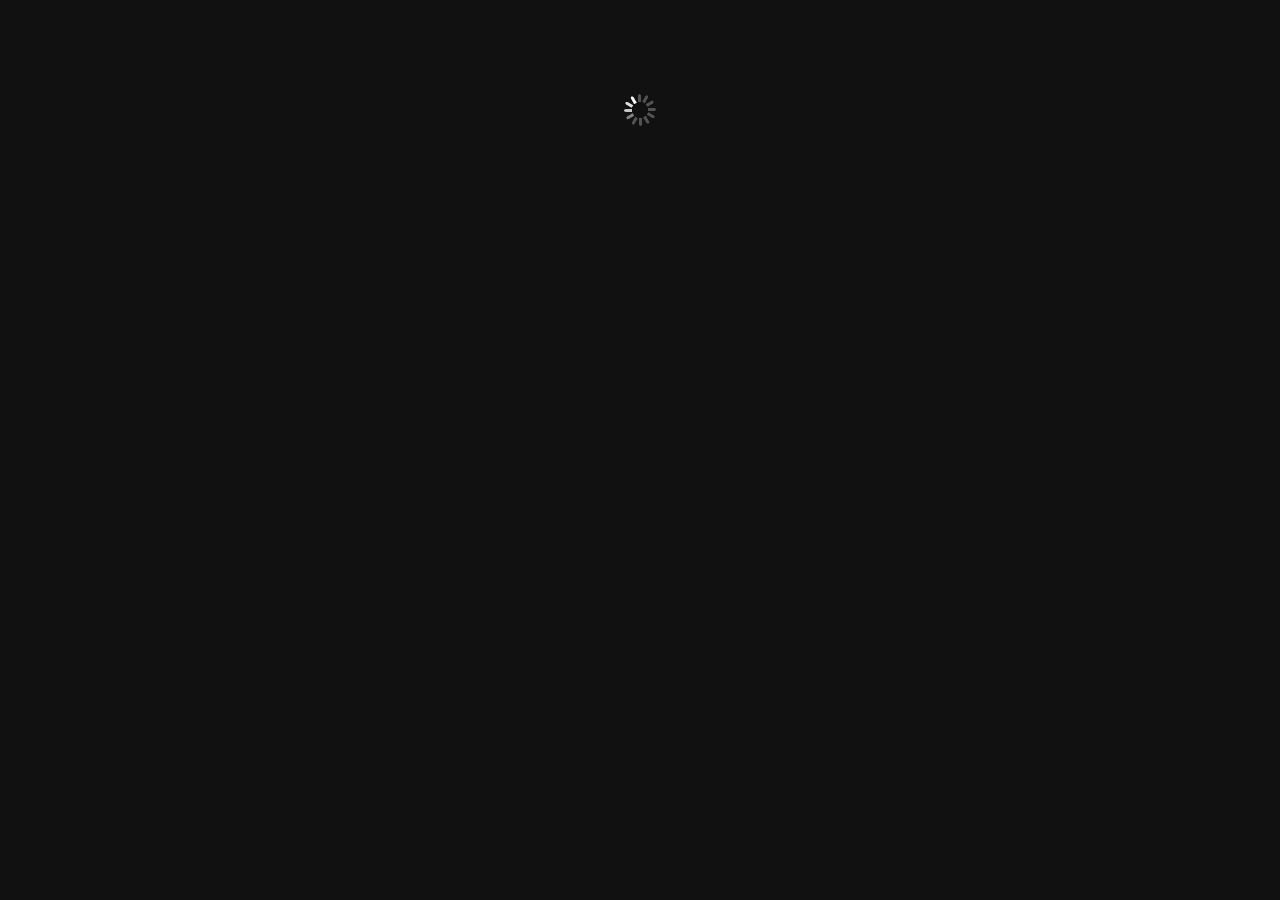
==== src/main/resources/templates/index.html @ 66c2e0d5 "Fixes and skills added" ====
<!DOCTYPE html>
<html xmlns:th="http://www.thymeleaf.org">
<head>
    <title>Lucas Machado</title>
    <meta http-equiv="Content-Type" content="text/html; charset=UTF-8"/>
    <meta name="viewport" content="width=device-width, initial-scale=1"/>
    <meta name="description" content="Personal webpage of Lucas Machado."/>

    <link rel="icon" type="image/ico" th:href="@{img/favicon.ico}" href="../static/img/favicon.ico"/>

    <link rel="stylesheet" href="http://yui.yahooapis.com/pure/0.6.0/base-min.css"/>
    <link rel="stylesheet" href="http://yui.yahooapis.com/pure/0.6.0/pure-min.css"/>
    <link rel="stylesheet" href="http://yui.yahooapis.com/pure/0.6.0/grids-responsive-min.css"/>

    <link rel="stylesheet" th:href="@{/webjars/font-awesome/4.4.0/css/font-awesome.min.css}"
          href="//maxcdn.bootstrapcdn.com/font-awesome/4.4.0/css/font-awesome.min.css"/>

    <link rel="stylesheet" type="text/css" th:href="@{css/style.css}" href="../static/css/style.css" media="all"/>

    <script src="http://cdn.jsdelivr.net/webjars/jquery/2.1.4/jquery.min.js"
            th:src="@{/webjars/jquery/2.1.4/jquery.min.js}"></script>

    <script type="text/javascript">
        var server = "me.com";
        var address = "machadolucas@" + server;
        function writemail() {
            document.write(address);
        }

        jQuery(document).ready(function() {
            jQuery('#loading').fadeOut(500, function() {

                if(window.location.hash == ''){
                    window.location.hash = '#home';
                }
                changePageHash(window.location.hash);
            });
        });
        function changePage(link) {
            changePageHash(link.hash);
        }

        function changePageHash(anchor) {
            switch (anchor){
                case "#contact":
                case "#home":
                    changeContainer('pages/home.html', anchor);
                    break;
                case "#professional":
                    changeContainer('pages/professional.html', anchor);
                    break;
                case "#portfolio":
                    changeContainer('pages/portfolio.html', anchor);
                    break;
                case "#timeline":
                    changeContainer('pages/timeline.html', anchor);
                    break;
                case "#photography":
                    changeContainer('pages/photography.html', anchor);
                    break;
                default:
                    changeContainer('pages/home.html', anchor);
                    break;
            }
        }
        function changeContainer(address, anchor){
            changeContainer(address, anchor, function(){});
        }
        function changeContainer(address, anchor, callback){
            var stateObj = { foo: "bar" };
            $('html, body').animate({ scrollTop: 0 }, 'slow');
            jQuery('.landing').removeClass('blurred');
            jQuery('.content-wrapper, .footer').fadeOut('normal',function(){
                jQuery('.content-loader').load(address, function(){
                    jQuery('.home-menu li').removeClass('pure-menu-selected');
                    jQuery('.home-menu a[href="' + anchor + '"]').parent().addClass('pure-menu-selected');
                    jQuery('.content-wrapper, .footer').fadeIn('slow', callback);
                    jQuery('.landing').addClass('blurred');
                });
            });
            history.replaceState(stateObj, address, anchor);
        }
    </script>

    <meta property="og:site_name" content="machadolucas"/>
    <meta property="og:image"
          content="../static/img/site_logo.jpg" th:content="@{img/site_logo.jpg}"/>
    <meta property="og:title" content="Lucas Machado"/>
    <meta property="og:type" content="website"/>

</head>
<body>
    <div id="loading" class="unselectable flexContainerVertical">
        <h3 th:text="#{message_loading}"></h3>
        <img th:src="@{img/loading.gif}" src="../static/img/loading.gif" />
    </div>


    <div class="header">
        <div
                class="home-menu pure-menu pure-menu-open pure-menu-horizontal pure-menu-scrollable pure-menu-fixed">
            <a class="pure-menu-heading" href="" th:text="#{menu_title}"></a>

            <ul class="pure-menu-list">
                <li class="pure-menu-item pure-menu-selected"><a href="#home" onclick="changePage(this)" th:text="#{menu_home}"></a></li>
                <li class="pure-menu-item"><a href="#professional" onclick="changePage(this)" th:text="#{menu_professional}"></a></li>
                <li class="pure-menu-item"><a href="#portfolio" onclick="changePage(this)" th:text="#{menu_portfolio}"></a></li>
                <li class="pure-menu-item"><a href="#timeline" onclick="changePage(this)" th:text="#{menu_timeline}"></a></li>
                <li class="pure-menu-item"><a href="#photography" onclick="changePage(this)" th:text="#{menu_photography}"></a></li>
                <li class="pure-menu-item"><a href="http://blog.machadolucas.me" target="_blank" th:text="#{menu_blog}"></a></li>
            </ul>
        </div>
    </div>

    <div class="landing" th:style="|background-image:url('${randomBackground}')|">
    </div>

    <div class="content-wrapper">

        <div class="content-loader">
        </div>

        <div class="footer l-box pure-g" id="contact">
            <div class="pure-u-1 pure-u-sm-1-2">
                <h2 class="footer-head" th:text="#{title_contact}"></h2>
                <h3 class="footer-email"><script>writemail();</script></h3>
            </div>
            <div class="pure-u-1 pure-u-sm-1-2">
                <ul class="pure-g">
                    <li class="pure-u-1 pure-u-md-1-2 pure-u-xl-1-3">
                        <a class="mail" href="#" th:title="#{tooltip_email}"><i class="fa fa-envelope"></i><span th:text="#{label_email}"></span></a>
                    </li>
                    <li class="pure-u-1 pure-u-md-1-2 pure-u-xl-1-3">
                        <a href="skype:machado_lucas?chat" th:title="#{tooltip_skype}"><i class="fa fa-skype"></i><span th:text="#{label_skype}"></span></a>
                    </li>
                    <li class="pure-u-1 pure-u-md-1-2 pure-u-xl-1-3">
                        <a href="http://www.facebook.com/sir.lucas.machado" target="_blank" th:title="#{tooltip_facebook}"><i class="fa fa-facebook"></i><span th:text="#{label_facebook}"></span></a>
                    </li>
                    <li class="pure-u-1 pure-u-md-1-2 pure-u-xl-1-3">
                        <a href="http://twitter.com/sir_luke" target="_blank" th:title="#{tooltip_twitter}"><i class="fa fa-twitter"></i><span th:text="#{label_twitter}"></span></a>
                    </li>
                    <li class="pure-u-1 pure-u-md-1-2 pure-u-xl-1-3">
                        <a href="http://github.com/machadolucas" target="_blank" th:title="#{tooltip_github}"><i class="fa fa-github"></i><span th:text="#{label_github}"></span></a>
                    </li>
                    <li class="pure-u-1 pure-u-md-1-2 pure-u-xl-1-3">
                        <a href="http://br.linkedin.com/in/machadolucas" target="_blank" th:title="#{tooltip_linkedin}"><i class="fa fa-linkedin"></i><span th:text="#{label_linkedin}"></span></a>
                    </li>
                    <li class="pure-u-1 pure-u-md-1-2 pure-u-xl-1-3">
                        <a href="http://www.slideshare.net/sirlucasmachado" target="_blank" th:title="#{tooltip_slideshare}"><i class="fa fa-slideshare"></i><span th:text="#{label_slideshare}"></span></a>
                    </li>
                    <li class="pure-u-1 pure-u-md-1-2 pure-u-xl-1-3">
                        <a href="http://steamcommunity.com/id/sirlukestradwoski" target="_blank" th:title="#{tooltip_steam}"><i class="fa fa-steam"></i><span th:text="#{label_steam}"></span></a>
                    </li>
                    <li class="pure-u-1 pure-u-md-1-2 pure-u-xl-1-3">
                        <a href="http://0-sirluke-0.deviantart.com/" target="_blank" th:title="#{tooltip_deviantart}"><i class="fa fa-deviantart"></i><span th:text="#{label_deviantart}"></span></a>
                    </li>
                    <li class="pure-u-1 pure-u-md-1-2 pure-u-xl-1-3">
                        <a href="http://www.lastfm.com.br/user/sirlucasmachado" target="_blank" th:title="#{tooltip_lastfm}"><i class="fa fa-lastfm"></i><span th:text="#{label_lastfm}"></span></a>
                    </li>
                </ul>
            </div>
        </div>
    </div>

    <script type="text/javascript">
        jQuery('a[class="mail"]').attr('href', "mailto:" + address);
    </script>


    <script type="text/javascript">

        (function(i, s, o, g, r, a, m) {
            i['GoogleAnalyticsObject'] = r;
            i[r] = i[r] || function() {
                        (i[r].q = i[r].q || []).push(arguments)
                    }, i[r].l = 1 * new Date();
            a = s.createElement(o), m = s.getElementsByTagName(o)[0];
            a.async = 1;
            a.src = g;
            m.parentNode.insertBefore(a, m)
        })(window, document, 'script',
                '//www.google-analytics.com/analytics.js', 'ga');

        ga('create', 'UA-41237689-1', 'machadolucas.me');
        ga('require', 'displayfeatures');
        ga('send', 'pageview');
    </script>

</body>
</html>
---- src/main/resources/static/css/style.css ----
@import url(http://fonts.googleapis.com/css?family=Raleway:400,700);@import url(http://fonts.googleapis.com/css?family=Roboto:400,700,400italic,700italic);*{-webkit-box-sizing:border-box;-moz-box-sizing:border-box;box-sizing:border-box}.flexContainer{display:-webkit-flex;display:flex}.flexContainerVertical{display:-webkit-flex;display:flex;-webkit-box-orient:vertical;-moz-box-orient:vertical;-ms-flex-direction:column;-webkit-flex-direction:column;flex-direction:column}.flexItem{-webkit-flex:1;flex:1}.flexWrap{-webkit-flex-wrap:wrap;flex-wrap:wrap}html{-webkit-font-smoothing:antialiased;background:gray}body{line-height:1.7em;color:white;text-shadow:0px 0px 3px black;font-size:13px;font-family:Raleway,sans-serif;font-weight:300;overflow-y:scroll}p{font-family:Roboto,sans-serif}h1,h2,h3,h4,h5,h6,label{color:white}.pure-g [class*="pure-u"]{font-family:Raleway,sans-serif}a{color:yellow;-webkit-transition:all 0.2s ease-in-out;transition:all 0.2s ease-in-out}a:hover{color:white}#loading{background:#111111;position:fixed;top:0px;left:0px;height:100%;width:100%;z-index:9999;text-align:center;padding-top:5%;color:#dadada;-webkit-align-items:center;align-items:center}#loading h3{margin:15px}#loading img{width:32px;height:32px}.pure-img-responsive{max-width:100%;height:auto}.l-box{padding:1em}.l-box-lrg{padding:0.5em;border-bottom:1px solid rgba(0,0,0,0.1)}.is-center{text-align:center}.pure-button{background-color:#1f8dd6;color:white;padding:0.5em 2em;border-radius:5px}a.pure-button-primary{background:white;color:#1f8dd6;border-radius:5px;font-size:120%}.home-menu{padding:0.5em;text-align:center;box-shadow:0 1px 2px rgba(0,0,0,0.1);-webkit-user-select:none;-moz-user-select:none;user-select:none}.home-menu.pure-menu-open{background:rgba(0,47,108,0.9)}.pure-menu.pure-menu-open.pure-menu-fixed{border-bottom:none;z-index:4}.home-menu .pure-menu-heading{color:white;font-weight:400;font-size:120%;text-transform:lowercase}.home-menu .pure-menu-selected a{color:white;font-weight:700}.home-menu a{text-decoration:none;color:#D6D3CF;font-weight:400;-webkit-transition:all 0.2s ease-in-out;transition:all 0.2s ease-in-out;padding:0em 0.5em}.home-menu li a:hover,.home-menu li a:focus{background:none;border:none;color:white}.roundedBox{padding:0.5em;border-radius:1em;background:white;color:#5a5d5a;text-shadow:none}.roundedBox>.pure-g{padding:1em 0em}.roundedBox h3{margin:1em 0em 0em 0em;color:#5a5d5a}.roundedBox p{margin:0.3em 0em}.roundedBox a{color:#5a5d5a;-webkit-transition:all 0.2s ease-in-out;transition:all 0.2s ease-in-out}.roundedBox a:hover{color:black}.logoBlock{text-align:center;padding:0em 1em}.logoBlock a{border-bottom:none}.logoBlock a h3{text-decoration:underline;margin:1em 0em;-webkit-transition:all 0.2s ease-in-out;transition:all 0.2s ease-in-out}.logoBlock a:hover h3{color:black}.logoBlock a:hover{border-bottom:none}.content-wrapper{position:absolute;z-index:2;background:transparent;display:none}.content-head{font-weight:400;text-transform:uppercase;letter-spacing:0.1em;margin:2em 0 1em;text-shadow:0px 0px 5px black}.content-head-ribbonLight{color:white;text-shadow:0px 0px 5px black}.content-head-ribbon{color:white;text-shadow:0px 0px 5px black}.content-subhead{color:white;background:rgba(0,47,108,0.9);border-radius:80px;text-align:center;padding:16px;width:80px;margin:auto;-webkit-transition:all 0.2s ease-in-out;transition:all 0.2s ease-in-out}.content-subhead .fa{font-size:48px}.thumbnails p{text-align:center;text-shadow:0px 0px 4px black}.thumbnails a{text-decoration:none;color:white}.thumbnails a:hover{color:white}.thumbnails a:hover .content-subhead{background:black}.ribbonLight{background:rgba(90,90,90,0.9);color:white;font-weight:400}.landing{position:fixed !important;top:-20px;left:-20px;right:-20px;bottom:-20px;z-index:1;background-size:cover;-webkit-filter:blur(0px);-moz-filter:blur(0px);filter:blur(0px);-webkit-transition-duration:0.2s;-moz-transition-duration:0.2s;-o-transition-duration:0.2s;transition-duration:0.2s;-webkit-transition-property:all;-moz-transition-property:all;-o-transition-property:all;transition-property:all}.landing.blurred{-webkit-filter:blur(4px);-moz-filter:blur(4px);filter:blur(4px)}.ribbon{background:rgba(0,47,108,0.9);color:white;font-weight:400}.avatar{border:7px solid #AEA79F;border-radius:5px}.pure-img-responsive.photo{border:7px solid white;border-radius:5px}.interests{list-style:none;padding:1em;margin:0em}.interests li{margin:0.5em;padding:0.5em 1em;background:rgba(0,0,0,0.4);color:white;border-radius:2em;font-weight:700;text-shadow:0px 0px 3px black}.skill-list{list-style:none;padding:0em 0em 2em 0em;margin:0em 0em 1em 0em;color:#333333;overflow:hidden;-webkit-flex-wrap:wrap;flex-wrap:wrap}.skill-list li{display:block;background:#fff;padding:10px;margin:5px;border-radius:1em;text-align:center;width:110px}.skill-list li div{width:90px;height:90px;background-size:contain;background-repeat:no-repeat;background-position:center}.skill-list li p{margin:5px 0px 0px 0px;font-weight:400;font-size:14px}.cvBlock .textBlock{text-align:right;padding:1em}.cvBlock .imgBlock{text-align:center;padding:0.5em}.cvBlock .cv-link{color:white;text-shadow:0px 0px 3px black;text-decoration:none;-webkit-transition:all 0.2s ease-in-out;transition:all 0.2s ease-in-out}.cvBlock .cv-link img{border:2px solid rgba(0,0,0,0.5);-webkit-transition:all 0.2s ease-in-out;transition:all 0.2s ease-in-out}.cvBlock .cv-link:hover{color:#002f6c}.cvBlock .cv-link:hover img{border:2px solid #002f6c}.is-right-year{text-align:right;padding-left:0em;padding-right:0em;font-size:2em}.is-left-year{text-align:left;padding-left:0em;padding-right:0em;font-size:2em}.portfolioItem{padding:1em 0em}.portfolioItem h1,.portfolioItem h2,.portfolioItem h3,.portfolioItem h4,.portfolioItem h5,.portfolioItem h6,.portfolioItem p,.portfolioItem a{color:white}.portfolioItem .pic{padding:1.5em}.portfolioItem img{border:2px solid rgba(255,255,255,0.7);border-radius:0.2em}#owl-pics .item{margin:3px;background:white}#owl-pics .item img{display:block;width:100%;height:auto}.footer{background:rgba(0,0,0,0.9);color:#8a9a9f;display:none}.footer ul{list-style:none;padding:0em 1em;margin:1em 0em}.footer ul li{display:inline-block;padding:0.5em}.footer ul li span{font-size:16px;font-weight:300;padding-left:0.5em}.footer a{color:#8a9a9f;text-decoration:none;-webkit-transition:all 0.2s ease-in-out;transition:all 0.2s ease-in-out}.footer a:hover{color:white}.footer .fa{font-size:32px}.footer-head{color:#8a9a9f;text-align:center;padding:1em 2em 0.5em 2em;margin:0px}.footer-email{color:#8a9a9f;text-align:right;padding:0.5em 2em 1em 2em;margin:0px}@media (min-width: 35.5em){.footer-head{text-align:right;padding:3em 2em 1em 2em}.footer-email{text-align:right;padding:1em 2em}.footer ul{border-left:1px solid #8a9a9f}}.transparentScreen{padding-top:62px;min-height:90%}@media (min-width: 48em){body{font-size:16px}.content{padding:1em}.home-menu{text-align:left}.home-menu ul{float:right}.skill-list li{width:148px}.skill-list li div{width:128px;height:128px}.skill-list li p{font-size:20px;text-shadow:none}.l-box-lrg{padding:2em;border:none}.roundedBox{padding:2em}}.typed-cursor{opacity:1;-webkit-animation:blink 0.7s infinite;-moz-animation:blink 0.7s infinite;animation:blink 0.7s infinite}@keyframes blink{0%{opacity:1}50%{opacity:0}100%{opacity:1}}@-webkit-keyframes blink{0%{opacity:1}50%{opacity:0}100%{opacity:1}}@-moz-keyframes blink{0%{opacity:1}50%{opacity:0}100%{opacity:1}}
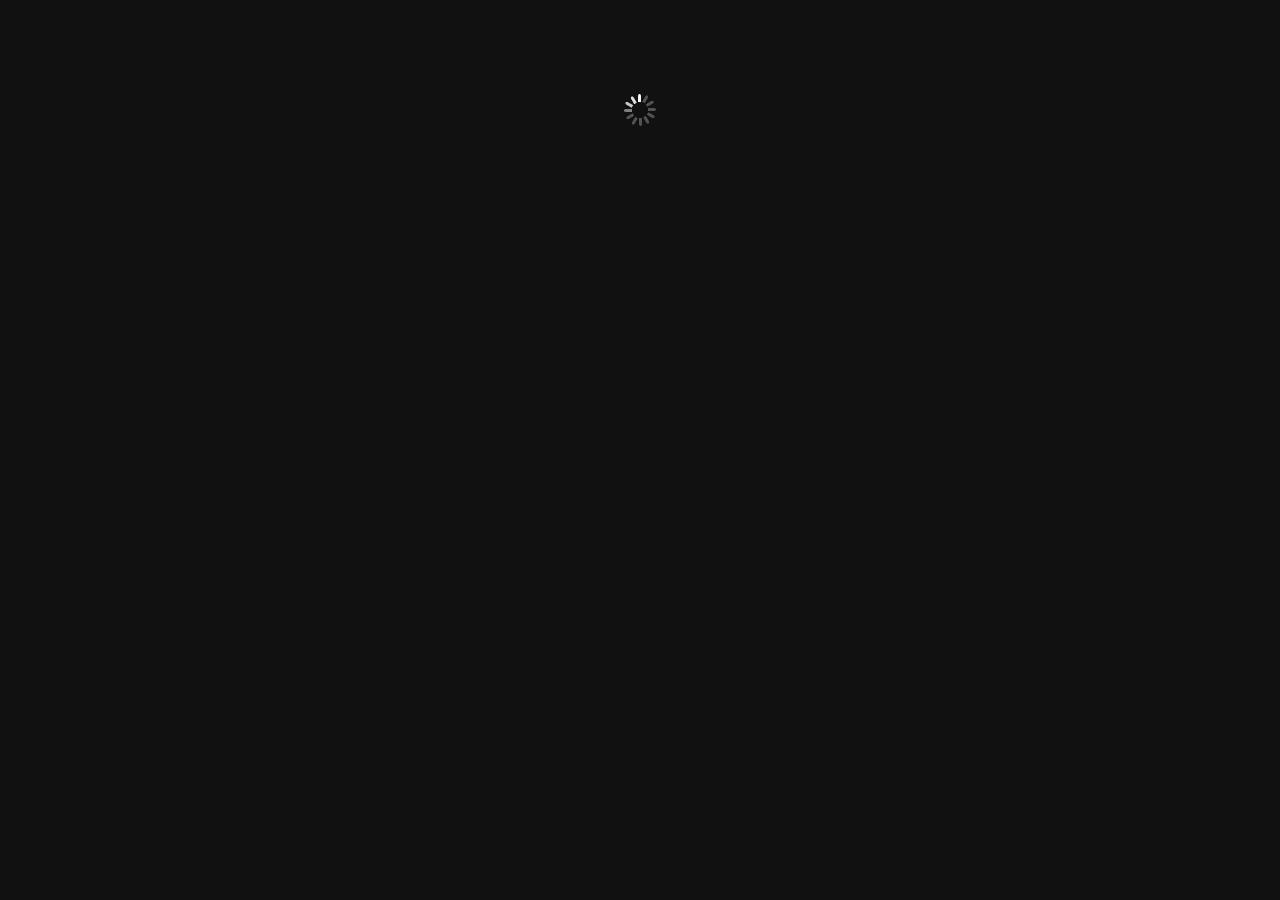
==== commit 1dff2f95: "Changes container to Jetty9. Updates twitter username" ====
--- a/src/main/resources/templates/index.html
+++ b/src/main/resources/templates/index.html
@@ -20,6 +20,8 @@
     <script src="http://cdn.jsdelivr.net/webjars/jquery/2.1.4/jquery.min.js"
             th:src="@{/webjars/jquery/2.1.4/jquery.min.js}"></script>
 
+    <script th:src="@{/js/responsiveslides.min.js}"></script>
+
     <script type="text/javascript">
         var server = "me.com";
         var address = "machadolucas@" + server;
@@ -27,10 +29,10 @@
             document.write(address);
         }
 
-        jQuery(document).ready(function() {
-            jQuery('#loading').fadeOut(500, function() {
-
-                if(window.location.hash == ''){
+        jQuery(document).ready(function () {
+            jQuery('#loading').fadeOut(500, function () {
+
+                if (window.location.hash == '') {
                     window.location.hash = '#home';
                 }
                 changePageHash(window.location.hash);
@@ -41,7 +43,7 @@
         }
 
         function changePageHash(anchor) {
-            switch (anchor){
+            switch (anchor) {
                 case "#contact":
                 case "#home":
                     changeContainer('pages/home.html', anchor);
@@ -63,15 +65,16 @@
                     break;
             }
         }
-        function changeContainer(address, anchor){
-            changeContainer(address, anchor, function(){});
-        }
-        function changeContainer(address, anchor, callback){
-            var stateObj = { foo: "bar" };
-            $('html, body').animate({ scrollTop: 0 }, 'slow');
+        function changeContainer(address, anchor) {
+            changeContainer(address, anchor, function () {
+            });
+        }
+        function changeContainer(address, anchor, callback) {
+            var stateObj = {foo: "bar"};
+            $('html, body').animate({scrollTop: 0}, 'slow');
             jQuery('.landing').removeClass('blurred');
-            jQuery('.content-wrapper, .footer').fadeOut('normal',function(){
-                jQuery('.content-loader').load(address, function(){
+            jQuery('.content-wrapper, .footer').fadeOut('normal', function () {
+                jQuery('.content-loader').load(address, function () {
                     jQuery('.home-menu li').removeClass('pure-menu-selected');
                     jQuery('.home-menu a[href="' + anchor + '"]').parent().addClass('pure-menu-selected');
                     jQuery('.content-wrapper, .footer').fadeIn('slow', callback);
@@ -90,16 +93,16 @@
 
 </head>
 <body>
-    <div id="loading" class="unselectable flexContainerVertical">
-        <h3 th:text="#{message_loading}"></h3>
-        <img th:src="@{img/loading.gif}" src="../static/img/loading.gif" />
-    </div>
-
-
-    <div class="header">
-        <div
-                class="home-menu pure-menu pure-menu-open pure-menu-horizontal pure-menu-scrollable pure-menu-fixed">
-            <a class="pure-menu-heading" href="" th:text="#{menu_title}"></a>
+<div id="loading" class="unselectable flexContainerVertical">
+    <h3 th:text="#{message_loading}"></h3>
+    <img th:src="@{img/loading.gif}" src="../static/img/loading.gif"/>
+</div>
+
+
+<div class="header">
+    <div
+            class="home-menu pure-menu pure-menu-open pure-menu-horizontal pure-menu-scrollable pure-menu-fixed">
+        <a class="pure-menu-heading" href="" th:text="#{menu_title}"></a>
 
             <ul class="pure-menu-list">
                 <li class="pure-menu-item pure-menu-selected"><a href="#home" onclick="changePage(this)" th:text="#{menu_home}"></a></li>
@@ -107,84 +110,98 @@
                 <li class="pure-menu-item"><a href="#portfolio" onclick="changePage(this)" th:text="#{menu_portfolio}"></a></li>
                 <li class="pure-menu-item"><a href="#timeline" onclick="changePage(this)" th:text="#{menu_timeline}"></a></li>
                 <li class="pure-menu-item"><a href="#photography" onclick="changePage(this)" th:text="#{menu_photography}"></a></li>
-                <li class="pure-menu-item"><a href="http://blog.machadolucas.me" target="_blank" th:text="#{menu_blog}"></a></li>
+                <!--<li class="pure-menu-item"><a href="http://blog.machadolucas.me" target="_blank" th:text="#{menu_blog}"></a></li>-->
             </ul>
         </div>
     </div>
 
-    <div class="landing" th:style="|background-image:url('${randomBackground}')|">
+<div class="landing" th:style="|background-image:url('${randomBackground}')|">
+</div>
+
+<div class="content-wrapper">
+
+    <div class="content-loader">
     </div>
 
-    <div class="content-wrapper">
-
-        <div class="content-loader">
+    <div class="footer l-box pure-g" id="contact">
+        <div class="pure-u-1 pure-u-sm-1-2">
+            <h2 class="footer-head" th:text="#{title_contact}"></h2>
+            <h3 class="footer-email">
+                <script>writemail();</script>
+            </h3>
         </div>
-
-        <div class="footer l-box pure-g" id="contact">
-            <div class="pure-u-1 pure-u-sm-1-2">
-                <h2 class="footer-head" th:text="#{title_contact}"></h2>
-                <h3 class="footer-email"><script>writemail();</script></h3>
-            </div>
-            <div class="pure-u-1 pure-u-sm-1-2">
-                <ul class="pure-g">
-                    <li class="pure-u-1 pure-u-md-1-2 pure-u-xl-1-3">
-                        <a class="mail" href="#" th:title="#{tooltip_email}"><i class="fa fa-envelope"></i><span th:text="#{label_email}"></span></a>
-                    </li>
-                    <li class="pure-u-1 pure-u-md-1-2 pure-u-xl-1-3">
-                        <a href="skype:machado_lucas?chat" th:title="#{tooltip_skype}"><i class="fa fa-skype"></i><span th:text="#{label_skype}"></span></a>
-                    </li>
-                    <li class="pure-u-1 pure-u-md-1-2 pure-u-xl-1-3">
-                        <a href="http://www.facebook.com/sir.lucas.machado" target="_blank" th:title="#{tooltip_facebook}"><i class="fa fa-facebook"></i><span th:text="#{label_facebook}"></span></a>
-                    </li>
-                    <li class="pure-u-1 pure-u-md-1-2 pure-u-xl-1-3">
-                        <a href="http://twitter.com/sir_luke" target="_blank" th:title="#{tooltip_twitter}"><i class="fa fa-twitter"></i><span th:text="#{label_twitter}"></span></a>
-                    </li>
-                    <li class="pure-u-1 pure-u-md-1-2 pure-u-xl-1-3">
-                        <a href="http://github.com/machadolucas" target="_blank" th:title="#{tooltip_github}"><i class="fa fa-github"></i><span th:text="#{label_github}"></span></a>
-                    </li>
-                    <li class="pure-u-1 pure-u-md-1-2 pure-u-xl-1-3">
-                        <a href="http://br.linkedin.com/in/machadolucas" target="_blank" th:title="#{tooltip_linkedin}"><i class="fa fa-linkedin"></i><span th:text="#{label_linkedin}"></span></a>
-                    </li>
-                    <li class="pure-u-1 pure-u-md-1-2 pure-u-xl-1-3">
-                        <a href="http://www.slideshare.net/sirlucasmachado" target="_blank" th:title="#{tooltip_slideshare}"><i class="fa fa-slideshare"></i><span th:text="#{label_slideshare}"></span></a>
-                    </li>
-                    <li class="pure-u-1 pure-u-md-1-2 pure-u-xl-1-3">
-                        <a href="http://steamcommunity.com/id/sirlukestradwoski" target="_blank" th:title="#{tooltip_steam}"><i class="fa fa-steam"></i><span th:text="#{label_steam}"></span></a>
-                    </li>
-                    <li class="pure-u-1 pure-u-md-1-2 pure-u-xl-1-3">
-                        <a href="http://0-sirluke-0.deviantart.com/" target="_blank" th:title="#{tooltip_deviantart}"><i class="fa fa-deviantart"></i><span th:text="#{label_deviantart}"></span></a>
-                    </li>
-                    <li class="pure-u-1 pure-u-md-1-2 pure-u-xl-1-3">
-                        <a href="http://www.lastfm.com.br/user/sirlucasmachado" target="_blank" th:title="#{tooltip_lastfm}"><i class="fa fa-lastfm"></i><span th:text="#{label_lastfm}"></span></a>
-                    </li>
-                </ul>
-            </div>
+        <div class="pure-u-1 pure-u-sm-1-2">
+            <ul class="pure-g">
+                <li class="pure-u-1 pure-u-md-1-2 pure-u-xl-1-3">
+                    <a class="mail" href="#" th:title="#{tooltip_email}"><i class="fa fa-envelope"></i><span
+                            th:text="#{label_email}"></span></a>
+                </li>
+                <li class="pure-u-1 pure-u-md-1-2 pure-u-xl-1-3">
+                    <a href="skype:machado_lucas?chat" th:title="#{tooltip_skype}"><i class="fa fa-skype"></i><span
+                            th:text="#{label_skype}"></span></a>
+                </li>
+                <li class="pure-u-1 pure-u-md-1-2 pure-u-xl-1-3">
+                    <a href="http://www.facebook.com/sir.lucas.machado" target="_blank"
+                       th:title="#{tooltip_facebook}"><i class="fa fa-facebook"></i><span
+                            th:text="#{label_facebook}"></span></a>
+                </li>
+                <li class="pure-u-1 pure-u-md-1-2 pure-u-xl-1-3">
+                    <a href="http://twitter.com/machadolucasbr" target="_blank" th:title="#{tooltip_twitter}"><i
+                            class="fa fa-twitter"></i><span th:text="#{label_twitter}"></span></a>
+                </li>
+                <li class="pure-u-1 pure-u-md-1-2 pure-u-xl-1-3">
+                    <a href="http://github.com/machadolucas" target="_blank" th:title="#{tooltip_github}"><i
+                            class="fa fa-github"></i><span th:text="#{label_github}"></span></a>
+                </li>
+                <li class="pure-u-1 pure-u-md-1-2 pure-u-xl-1-3">
+                    <a href="http://br.linkedin.com/in/machadolucas" target="_blank" th:title="#{tooltip_linkedin}"><i
+                            class="fa fa-linkedin"></i><span th:text="#{label_linkedin}"></span></a>
+                </li>
+                <li class="pure-u-1 pure-u-md-1-2 pure-u-xl-1-3">
+                    <a href="http://www.slideshare.net/sirlucasmachado" target="_blank"
+                       th:title="#{tooltip_slideshare}"><i class="fa fa-slideshare"></i><span
+                            th:text="#{label_slideshare}"></span></a>
+                </li>
+                <li class="pure-u-1 pure-u-md-1-2 pure-u-xl-1-3">
+                    <a href="http://steamcommunity.com/id/machadolucas" target="_blank"
+                       th:title="#{tooltip_steam}"><i class="fa fa-steam"></i><span th:text="#{label_steam}"></span></a>
+                </li>
+                <li class="pure-u-1 pure-u-md-1-2 pure-u-xl-1-3">
+                    <a href="http://0-sirluke-0.deviantart.com/" target="_blank" th:title="#{tooltip_deviantart}"><i
+                            class="fa fa-deviantart"></i><span th:text="#{label_deviantart}"></span></a>
+                </li>
+                <li class="pure-u-1 pure-u-md-1-2 pure-u-xl-1-3">
+                    <a href="http://www.lastfm.com.br/user/sirlucasmachado" target="_blank"
+                       th:title="#{tooltip_lastfm}"><i class="fa fa-lastfm"></i><span th:text="#{label_lastfm}"></span></a>
+                </li>
+            </ul>
         </div>
     </div>
-
-    <script type="text/javascript">
-        jQuery('a[class="mail"]').attr('href', "mailto:" + address);
-    </script>
-
-
-    <script type="text/javascript">
-
-        (function(i, s, o, g, r, a, m) {
-            i['GoogleAnalyticsObject'] = r;
-            i[r] = i[r] || function() {
-                        (i[r].q = i[r].q || []).push(arguments)
-                    }, i[r].l = 1 * new Date();
-            a = s.createElement(o), m = s.getElementsByTagName(o)[0];
-            a.async = 1;
-            a.src = g;
-            m.parentNode.insertBefore(a, m)
-        })(window, document, 'script',
-                '//www.google-analytics.com/analytics.js', 'ga');
-
-        ga('create', 'UA-41237689-1', 'machadolucas.me');
-        ga('require', 'displayfeatures');
-        ga('send', 'pageview');
-    </script>
+</div>
+
+<script type="text/javascript">
+    jQuery('a[class="mail"]').attr('href', "mailto:" + address);
+</script>
+
+
+<script type="text/javascript">
+
+    (function (i, s, o, g, r, a, m) {
+        i['GoogleAnalyticsObject'] = r;
+        i[r] = i[r] || function () {
+                    (i[r].q = i[r].q || []).push(arguments)
+                }, i[r].l = 1 * new Date();
+        a = s.createElement(o), m = s.getElementsByTagName(o)[0];
+        a.async = 1;
+        a.src = g;
+        m.parentNode.insertBefore(a, m)
+    })(window, document, 'script',
+            '//www.google-analytics.com/analytics.js', 'ga');
+
+    ga('create', 'UA-41237689-1', 'machadolucas.me');
+    ga('require', 'displayfeatures');
+    ga('send', 'pageview');
+</script>
 
 </body>
 </html>
--- a/src/main/resources/static/css/style.css
+++ b/src/main/resources/static/css/style.css
@@ -1 +1 @@
-@import url(http://fonts.googleapis.com/css?family=Raleway:400,700);@import url(http://fonts.googleapis.com/css?family=Roboto:400,700,400italic,700italic);*{-webkit-box-sizing:border-box;-moz-box-sizing:border-box;box-sizing:border-box}.flexContainer{display:-webkit-flex;display:flex}.flexContainerVertical{display:-webkit-flex;display:flex;-webkit-box-orient:vertical;-moz-box-orient:vertical;-ms-flex-direction:column;-webkit-flex-direction:column;flex-direction:column}.flexItem{-webkit-flex:1;flex:1}.flexWrap{-webkit-flex-wrap:wrap;flex-wrap:wrap}html{-webkit-font-smoothing:antialiased;background:gray}body{line-height:1.7em;color:white;text-shadow:0px 0px 3px black;font-size:13px;font-family:Raleway,sans-serif;font-weight:300;overflow-y:scroll}p{font-family:Roboto,sans-serif}h1,h2,h3,h4,h5,h6,label{color:white}.pure-g [class*="pure-u"]{font-family:Raleway,sans-serif}a{color:yellow;-webkit-transition:all 0.2s ease-in-out;transition:all 0.2s ease-in-out}a:hover{color:white}#loading{background:#111111;position:fixed;top:0px;left:0px;height:100%;width:100%;z-index:9999;text-align:center;padding-top:5%;color:#dadada;-webkit-align-items:center;align-items:center}#loading h3{margin:15px}#loading img{width:32px;height:32px}.pure-img-responsive{max-width:100%;height:auto}.l-box{padding:1em}.l-box-lrg{padding:0.5em;border-bottom:1px solid rgba(0,0,0,0.1)}.is-center{text-align:center}.pure-button{background-color:#1f8dd6;color:white;padding:0.5em 2em;border-radius:5px}a.pure-button-primary{background:white;color:#1f8dd6;border-radius:5px;font-size:120%}.home-menu{padding:0.5em;text-align:center;box-shadow:0 1px 2px rgba(0,0,0,0.1);-webkit-user-select:none;-moz-user-select:none;user-select:none}.home-menu.pure-menu-open{background:rgba(0,47,108,0.9)}.pure-menu.pure-menu-open.pure-menu-fixed{border-bottom:none;z-index:4}.home-menu .pure-menu-heading{color:white;font-weight:400;font-size:120%;text-transform:lowercase}.home-menu .pure-menu-selected a{color:white;font-weight:700}.home-menu a{text-decoration:none;color:#D6D3CF;font-weight:400;-webkit-transition:all 0.2s ease-in-out;transition:all 0.2s ease-in-out;padding:0em 0.5em}.home-menu li a:hover,.home-menu li a:focus{background:none;border:none;color:white}.roundedBox{padding:0.5em;border-radius:1em;background:white;color:#5a5d5a;text-shadow:none}.roundedBox>.pure-g{padding:1em 0em}.roundedBox h3{margin:1em 0em 0em 0em;color:#5a5d5a}.roundedBox p{margin:0.3em 0em}.roundedBox a{color:#5a5d5a;-webkit-transition:all 0.2s ease-in-out;transition:all 0.2s ease-in-out}.roundedBox a:hover{color:black}.logoBlock{text-align:center;padding:0em 1em}.logoBlock a{border-bottom:none}.logoBlock a h3{text-decoration:underline;margin:1em 0em;-webkit-transition:all 0.2s ease-in-out;transition:all 0.2s ease-in-out}.logoBlock a:hover h3{color:black}.logoBlock a:hover{border-bottom:none}.content-wrapper{position:absolute;z-index:2;background:transparent;display:none}.content-head{font-weight:400;text-transform:uppercase;letter-spacing:0.1em;margin:2em 0 1em;text-shadow:0px 0px 5px black}.content-head-ribbonLight{color:white;text-shadow:0px 0px 5px black}.content-head-ribbon{color:white;text-shadow:0px 0px 5px black}.content-subhead{color:white;background:rgba(0,47,108,0.9);border-radius:80px;text-align:center;padding:16px;width:80px;margin:auto;-webkit-transition:all 0.2s ease-in-out;transition:all 0.2s ease-in-out}.content-subhead .fa{font-size:48px}.thumbnails p{text-align:center;text-shadow:0px 0px 4px black}.thumbnails a{text-decoration:none;color:white}.thumbnails a:hover{color:white}.thumbnails a:hover .content-subhead{background:black}.ribbonLight{background:rgba(90,90,90,0.9);color:white;font-weight:400}.landing{position:fixed !important;top:-20px;left:-20px;right:-20px;bottom:-20px;z-index:1;background-size:cover;-webkit-filter:blur(0px);-moz-filter:blur(0px);filter:blur(0px);-webkit-transition-duration:0.2s;-moz-transition-duration:0.2s;-o-transition-duration:0.2s;transition-duration:0.2s;-webkit-transition-property:all;-moz-transition-property:all;-o-transition-property:all;transition-property:all}.landing.blurred{-webkit-filter:blur(4px);-moz-filter:blur(4px);filter:blur(4px)}.ribbon{background:rgba(0,47,108,0.9);color:white;font-weight:400}.avatar{border:7px solid #AEA79F;border-radius:5px}.pure-img-responsive.photo{border:7px solid white;border-radius:5px}.interests{list-style:none;padding:1em;margin:0em}.interests li{margin:0.5em;padding:0.5em 1em;background:rgba(0,0,0,0.4);color:white;border-radius:2em;font-weight:700;text-shadow:0px 0px 3px black}.skill-list{list-style:none;padding:0em 0em 2em 0em;margin:0em 0em 1em 0em;color:#333333;overflow:hidden;-webkit-flex-wrap:wrap;flex-wrap:wrap}.skill-list li{display:block;background:#fff;padding:10px;margin:5px;border-radius:1em;text-align:center;width:110px}.skill-list li div{width:90px;height:90px;background-size:contain;background-repeat:no-repeat;background-position:center}.skill-list li p{margin:5px 0px 0px 0px;font-weight:400;font-size:14px}.cvBlock .textBlock{text-align:right;padding:1em}.cvBlock .imgBlock{text-align:center;padding:0.5em}.cvBlock .cv-link{color:white;text-shadow:0px 0px 3px black;text-decoration:none;-webkit-transition:all 0.2s ease-in-out;transition:all 0.2s ease-in-out}.cvBlock .cv-link img{border:2px solid rgba(0,0,0,0.5);-webkit-transition:all 0.2s ease-in-out;transition:all 0.2s ease-in-out}.cvBlock .cv-link:hover{color:#002f6c}.cvBlock .cv-link:hover img{border:2px solid #002f6c}.is-right-year{text-align:right;padding-left:0em;padding-right:0em;font-size:2em}.is-left-year{text-align:left;padding-left:0em;padding-right:0em;font-size:2em}.portfolioItem{padding:1em 0em}.portfolioItem h1,.portfolioItem h2,.portfolioItem h3,.portfolioItem h4,.portfolioItem h5,.portfolioItem h6,.portfolioItem p,.portfolioItem a{color:white}.portfolioItem .pic{padding:1.5em}.portfolioItem img{border:2px solid rgba(255,255,255,0.7);border-radius:0.2em}#owl-pics .item{margin:3px;background:white}#owl-pics .item img{display:block;width:100%;height:auto}.footer{background:rgba(0,0,0,0.9);color:#8a9a9f;display:none}.footer ul{list-style:none;padding:0em 1em;margin:1em 0em}.footer ul li{display:inline-block;padding:0.5em}.footer ul li span{font-size:16px;font-weight:300;padding-left:0.5em}.footer a{color:#8a9a9f;text-decoration:none;-webkit-transition:all 0.2s ease-in-out;transition:all 0.2s ease-in-out}.footer a:hover{color:white}.footer .fa{font-size:32px}.footer-head{color:#8a9a9f;text-align:center;padding:1em 2em 0.5em 2em;margin:0px}.footer-email{color:#8a9a9f;text-align:right;padding:0.5em 2em 1em 2em;margin:0px}@media (min-width: 35.5em){.footer-head{text-align:right;padding:3em 2em 1em 2em}.footer-email{text-align:right;padding:1em 2em}.footer ul{border-left:1px solid #8a9a9f}}.transparentScreen{padding-top:62px;min-height:90%}@media (min-width: 48em){body{font-size:16px}.content{padding:1em}.home-menu{text-align:left}.home-menu ul{float:right}.skill-list li{width:148px}.skill-list li div{width:128px;height:128px}.skill-list li p{font-size:20px;text-shadow:none}.l-box-lrg{padding:2em;border:none}.roundedBox{padding:2em}}.typed-cursor{opacity:1;-webkit-animation:blink 0.7s infinite;-moz-animation:blink 0.7s infinite;animation:blink 0.7s infinite}@keyframes blink{0%{opacity:1}50%{opacity:0}100%{opacity:1}}@-webkit-keyframes blink{0%{opacity:1}50%{opacity:0}100%{opacity:1}}@-moz-keyframes blink{0%{opacity:1}50%{opacity:0}100%{opacity:1}}
+@import url(http://fonts.googleapis.com/css?family=Raleway:400,700);@import url(http://fonts.googleapis.com/css?family=Roboto:400,700,400italic,700italic);*{-webkit-box-sizing:border-box;-moz-box-sizing:border-box;box-sizing:border-box}.flexContainer{display:-webkit-flex;display:flex}.flexContainerVertical{display:-webkit-flex;display:flex;-webkit-box-orient:vertical;-moz-box-orient:vertical;-ms-flex-direction:column;-webkit-flex-direction:column;flex-direction:column}.flexItem{-webkit-flex:1;flex:1}.flexWrap{-webkit-flex-wrap:wrap;flex-wrap:wrap}html{-webkit-font-smoothing:antialiased;background:gray}body{line-height:1.7em;color:white;text-shadow:0px 0px 3px black;font-size:13px;font-family:Raleway,sans-serif;font-weight:300;overflow-y:scroll}p{font-family:Roboto,sans-serif}h1,h2,h3,h4,h5,h6,label{color:white}.pure-g [class*="pure-u"]{font-family:Raleway,sans-serif}a{color:yellow;-webkit-transition:all 0.2s ease-in-out;transition:all 0.2s ease-in-out}a:hover{color:white}#loading{background:#111111;position:fixed;top:0px;left:0px;height:100%;width:100%;z-index:9999;text-align:center;padding-top:5%;color:#dadada;-webkit-align-items:center;align-items:center}#loading h3{margin:15px}#loading img{width:32px;height:32px}.pure-img-responsive{max-width:100%;height:auto}.l-box{padding:1em}.l-box-lrg{padding:0.5em;border-bottom:1px solid rgba(0,0,0,0.1)}.is-center{text-align:center}.pure-button{background-color:#1f8dd6;color:white;padding:0.5em 2em;border-radius:5px}a.pure-button-primary{background:white;color:#1f8dd6;border-radius:5px;font-size:120%}.home-menu{padding:0.5em;text-align:center;box-shadow:0 1px 2px rgba(0,0,0,0.1);-moz-user-select:-moz-none;-ms-user-select:none;-webkit-user-select:none;user-select:none}.home-menu.pure-menu-open{background:rgba(0,47,108,0.9)}.pure-menu.pure-menu-open.pure-menu-fixed{border-bottom:none;z-index:4}.home-menu .pure-menu-heading{color:white;font-weight:400;font-size:120%;text-transform:lowercase}.home-menu .pure-menu-selected a{color:white;font-weight:700}.home-menu a{text-decoration:none;color:#D6D3CF;font-weight:400;-webkit-transition:all 0.2s ease-in-out;transition:all 0.2s ease-in-out;padding:0em 0.5em}.home-menu li a:hover,.home-menu li a:focus{background:none;border:none;color:white}.roundedBox{padding:0.5em;border-radius:1em;background:white;color:#5a5d5a;text-shadow:none}.roundedBox>.pure-g{padding:1em 0em}.roundedBox h3{margin:1em 0em 0em 0em;color:#5a5d5a}.roundedBox p{margin:0.3em 0em}.roundedBox a{color:#5a5d5a;-webkit-transition:all 0.2s ease-in-out;transition:all 0.2s ease-in-out}.roundedBox a:hover{color:black}.logoBlock{text-align:center;padding:0em 1em}.logoBlock a{border-bottom:none}.logoBlock a h3{text-decoration:underline;margin:1em 0em;-webkit-transition:all 0.2s ease-in-out;transition:all 0.2s ease-in-out}.logoBlock a:hover h3{color:black}.logoBlock a:hover{border-bottom:none}.content-wrapper{position:absolute;z-index:2;background:transparent;display:none}.content-head{font-weight:400;text-transform:uppercase;letter-spacing:0.1em;margin:2em 0 1em;text-shadow:0px 0px 5px black}.content-head-ribbonLight{color:white;text-shadow:0px 0px 5px black}.content-head-ribbon{color:white;text-shadow:0px 0px 5px black}.content-subhead{color:white;background:rgba(0,47,108,0.9);border-radius:80px;text-align:center;padding:16px;width:80px;margin:auto;-webkit-transition:all 0.2s ease-in-out;transition:all 0.2s ease-in-out}.content-subhead .fa{font-size:48px}.thumbnails p{text-align:center;text-shadow:0px 0px 4px black}.thumbnails a{text-decoration:none;color:white}.thumbnails a:hover{color:white}.thumbnails a:hover .content-subhead{background:black}.ribbonLight{background:rgba(90,90,90,0.9);color:white;font-weight:400}.landing{position:fixed !important;top:-20px;left:-20px;right:-20px;bottom:-20px;z-index:1;background-size:cover;-webkit-filter:blur(0px);filter:blur(0px);-moz-transition-duration:0.2s;-o-transition-duration:0.2s;-webkit-transition-duration:0.2s;transition-duration:0.2s;-moz-transition-property:all;-o-transition-property:all;-webkit-transition-property:all;transition-property:all}.landing.blurred{-webkit-filter:blur(4px);filter:blur(4px)}.ribbon{background:rgba(0,47,108,0.9);color:white;font-weight:400}.avatar{border:7px solid #AEA79F;border-radius:5px}.pure-img-responsive.photo{border:7px solid white;border-radius:5px}.interests{list-style:none;padding:1em;margin:0em}.interests li{margin:0.5em;padding:0.5em 1em;background:rgba(0,0,0,0.4);color:white;border-radius:2em;font-weight:700;text-shadow:0px 0px 3px black}.skill-list{list-style:none;padding:0em 0em 2em 0em;margin:0em 0em 1em 0em;color:#333333;overflow:hidden;-webkit-flex-wrap:wrap;flex-wrap:wrap}.skill-list li{display:block;background:#fff;padding:10px;margin:5px;border-radius:1em;text-align:center;width:110px}.skill-list li div{width:90px;height:90px;background-size:contain;background-repeat:no-repeat;background-position:center}.skill-list li p{margin:5px 0px 0px 0px;font-weight:400;font-size:14px}.cvBlock .textBlock{text-align:right;padding:1em}.cvBlock .imgBlock{text-align:center;padding:0.5em}.cvBlock .cv-link{color:white;text-shadow:0px 0px 3px black;text-decoration:none;-webkit-transition:all 0.2s ease-in-out;transition:all 0.2s ease-in-out}.cvBlock .cv-link img{border:2px solid rgba(0,0,0,0.5);-webkit-transition:all 0.2s ease-in-out;transition:all 0.2s ease-in-out}.cvBlock .cv-link:hover{color:#002f6c}.cvBlock .cv-link:hover img{border:2px solid #002f6c}.is-right-year{text-align:right;padding-left:0em;padding-right:0em;font-size:2em}.is-left-year{text-align:left;padding-left:0em;padding-right:0em;font-size:2em}.portfolioItem{padding:1em 0em}.portfolioItem h1,.portfolioItem h2,.portfolioItem h3,.portfolioItem h4,.portfolioItem h5,.portfolioItem h6,.portfolioItem p,.portfolioItem a{color:white}.portfolioItem .pic{padding:1.5em}.portfolioItem img{border:2px solid rgba(255,255,255,0.7);border-radius:0.2em}#owl-pics .item{margin:3px;background:white}#owl-pics .item img{display:block;width:100%;height:auto}.footer{background:rgba(0,0,0,0.9);color:#8a9a9f;display:none}.footer ul{list-style:none;padding:0em 1em;margin:1em 0em}.footer ul li{display:inline-block;padding:0.5em}.footer ul li span{font-size:16px;font-weight:300;padding-left:0.5em}.footer a{color:#8a9a9f;text-decoration:none;-webkit-transition:all 0.2s ease-in-out;transition:all 0.2s ease-in-out}.footer a:hover{color:white}.footer .fa{font-size:32px}.footer-head{color:#8a9a9f;text-align:center;padding:1em 2em 0.5em 2em;margin:0px}.footer-email{color:#8a9a9f;text-align:right;padding:0.5em 2em 1em 2em;margin:0px}.rslides{position:relative;list-style:none;overflow:hidden;width:100%;padding:0;margin:0 auto;box-shadow:0 5px 10px black;max-width:100%}.rslides li{-webkit-backface-visibility:hidden;position:absolute;display:none;width:100%;left:0;top:0}.rslides li:first-child{position:relative;display:block;float:left}.rslides img{display:block;height:auto;float:left;width:100%;border:0}@media (min-width: 35.5em){.footer-head{text-align:right;padding:3em 2em 1em 2em}.footer-email{text-align:right;padding:1em 2em}.footer ul{border-left:1px solid #8a9a9f}}.transparentScreen{padding-top:62px;min-height:90%}@media (min-width: 48em){body{font-size:16px}.content{padding:1em}.home-menu{text-align:left}.home-menu ul{float:right}.skill-list li{width:148px}.skill-list li div{width:128px;height:128px}.skill-list li p{font-size:20px;text-shadow:none}.l-box-lrg{padding:2em;border:none}.roundedBox{padding:2em}}@media (min-width: 78em){.rslides{max-width:75%}}.typed-cursor{opacity:1;-webkit-animation:blink 0.7s infinite;-moz-animation:blink 0.7s infinite;animation:blink 0.7s infinite}@keyframes blink{0%{opacity:1}50%{opacity:0}100%{opacity:1}}@-webkit-keyframes blink{0%{opacity:1}50%{opacity:0}100%{opacity:1}}@-moz-keyframes blink{0%{opacity:1}50%{opacity:0}100%{opacity:1}}
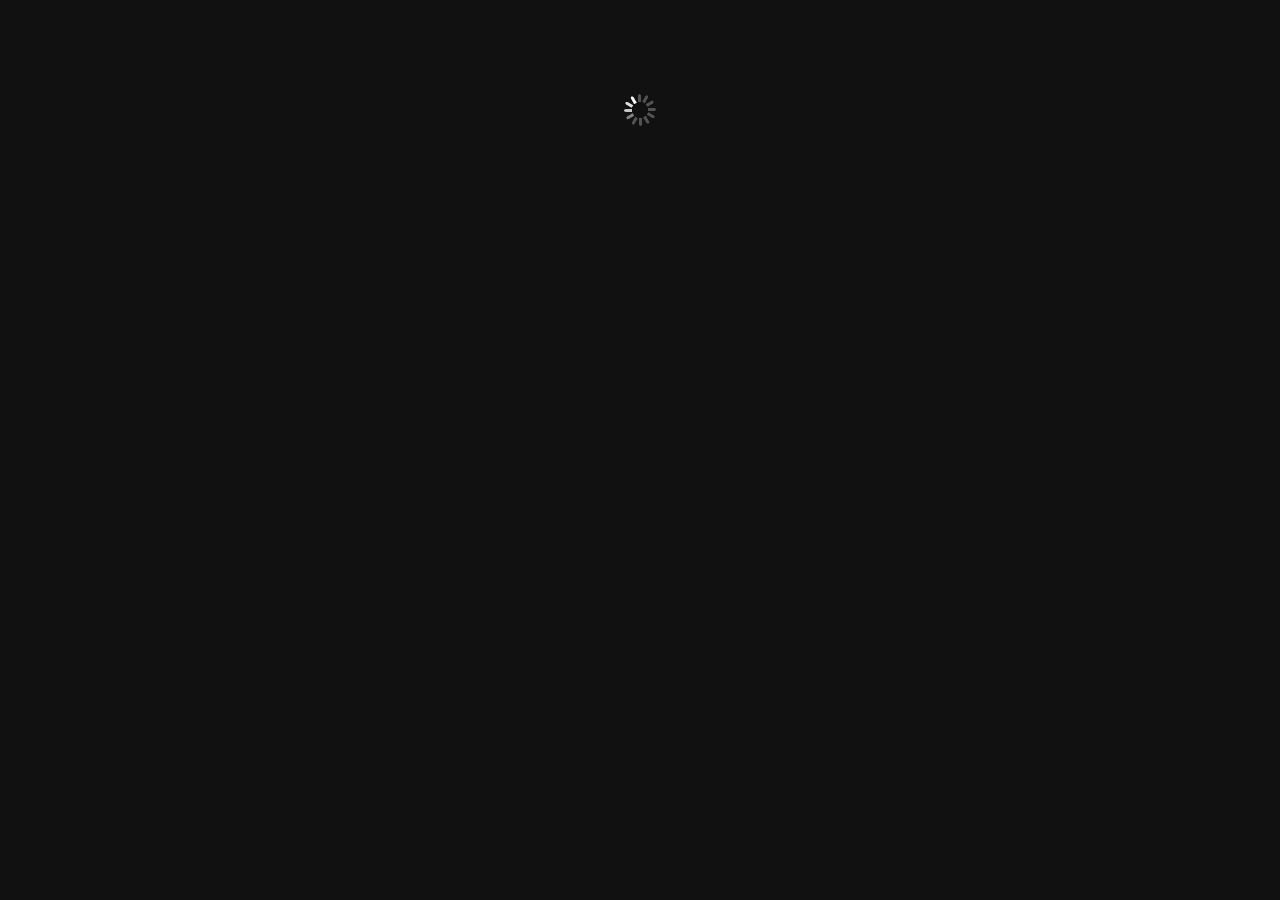
==== commit 284f659c: "Gradle 4.0.1. Updates to July 2017" ====
--- a/src/main/resources/templates/index.html
+++ b/src/main/resources/templates/index.html
@@ -8,17 +8,16 @@
 
     <link rel="icon" type="image/ico" th:href="@{img/favicon.ico}" href="../static/img/favicon.ico"/>
 
-    <link rel="stylesheet" href="http://yui.yahooapis.com/pure/0.6.0/base-min.css"/>
-    <link rel="stylesheet" href="http://yui.yahooapis.com/pure/0.6.0/pure-min.css"/>
-    <link rel="stylesheet" href="http://yui.yahooapis.com/pure/0.6.0/grids-responsive-min.css"/>
-
-    <link rel="stylesheet" th:href="@{/webjars/font-awesome/4.4.0/css/font-awesome.min.css}"
-          href="//maxcdn.bootstrapcdn.com/font-awesome/4.4.0/css/font-awesome.min.css"/>
+    <!--<link rel="stylesheet" href="https://unpkg.com/purecss@0.6.2/build/base-min.css"/>-->
+    <link rel="stylesheet" href="https://unpkg.com/purecss@1.0.0/build/pure-min.css"
+          integrity="sha384-nn4HPE8lTHyVtfCBi5yW9d20FjT8BJwUXyWZT9InLYax14RDjBj46LmSztkmNP9w" crossorigin="anonymous"/>
+    <link rel="stylesheet" href="https://unpkg.com/purecss@1.0.0/build/grids-responsive-min.css"/>
+
+    <link rel="stylesheet" href="//maxcdn.bootstrapcdn.com/font-awesome/4.7.0/css/font-awesome.min.css"/>
 
     <link rel="stylesheet" type="text/css" th:href="@{css/style.css}" href="../static/css/style.css" media="all"/>
 
-    <script src="http://cdn.jsdelivr.net/webjars/jquery/2.1.4/jquery.min.js"
-            th:src="@{/webjars/jquery/2.1.4/jquery.min.js}"></script>
+    <script src="http://cdn.jsdelivr.net/webjars/jquery/2.2.4/jquery.min.js"></script>
 
     <script th:src="@{/js/responsiveslides.min.js}"></script>
 
